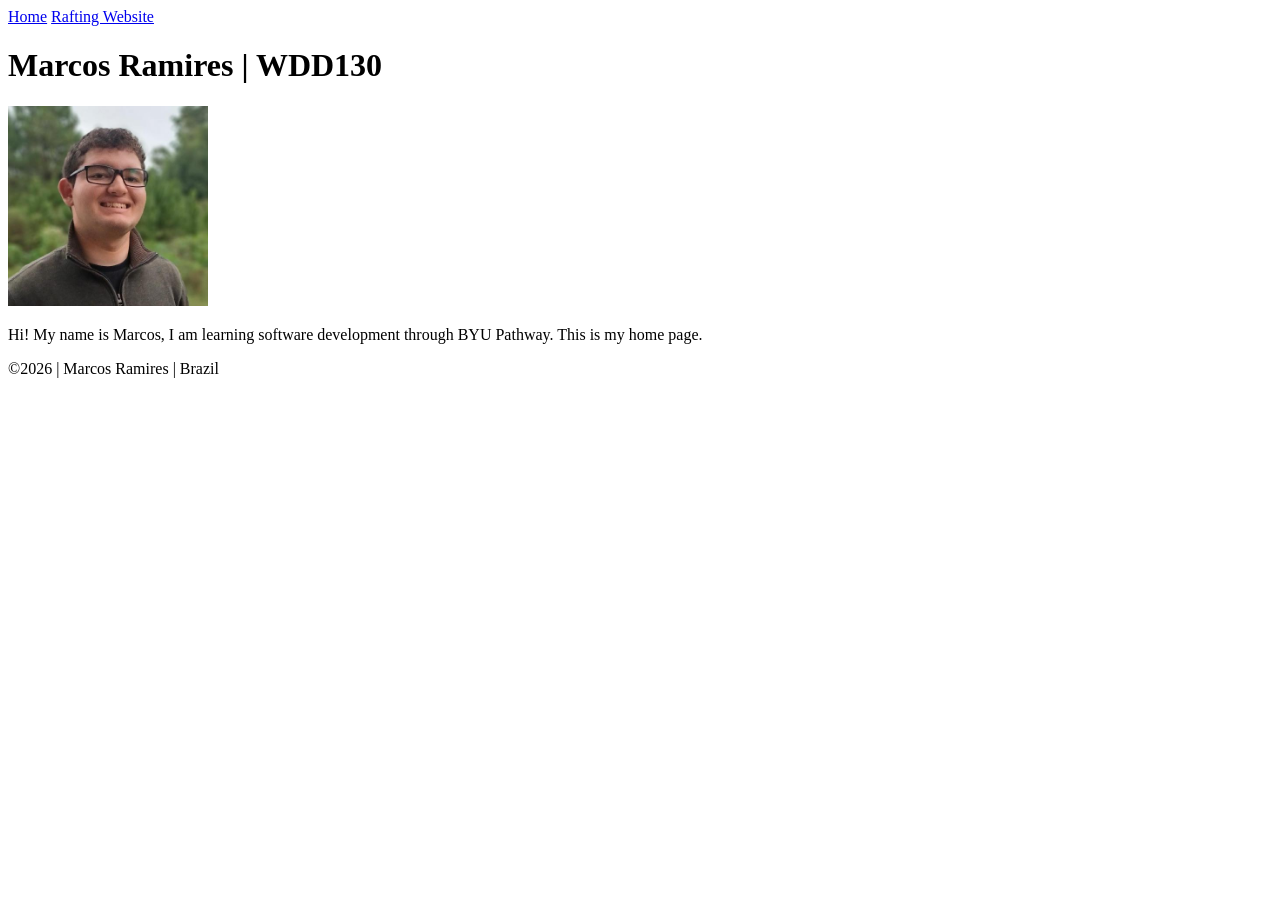
==== index.html @ 8be40625 "feat(index): customize home page to match week01 assignments" ====
<!DOCTYPE html>
<html lang="en">

<head>
    <meta charset="UTF-8">
    <meta name="viewport" content="width=device-width, initial-scale=1.0">
    <title>Marcos Ramires | WDD130</title>
</head>

<body>
    <header>
        <nav>
            <a href="#">Home</a>
            <a href="wwr/">Rafting Website</a>
        </nav>
    </header>
    <main>
        <h1>Marcos Ramires | WDD130</h1>
        <img src="images/profile.jpg" alt="Marcos Ramires" width="200px">
        <p>Hi! My name is Marcos, I am learning software development through BYU Pathway. This is my home page.</p>
    </main>
    <footer>
        <p>
            ©2026 | Marcos Ramires | Brazil
        </p>
    </footer>
</body>

</html>
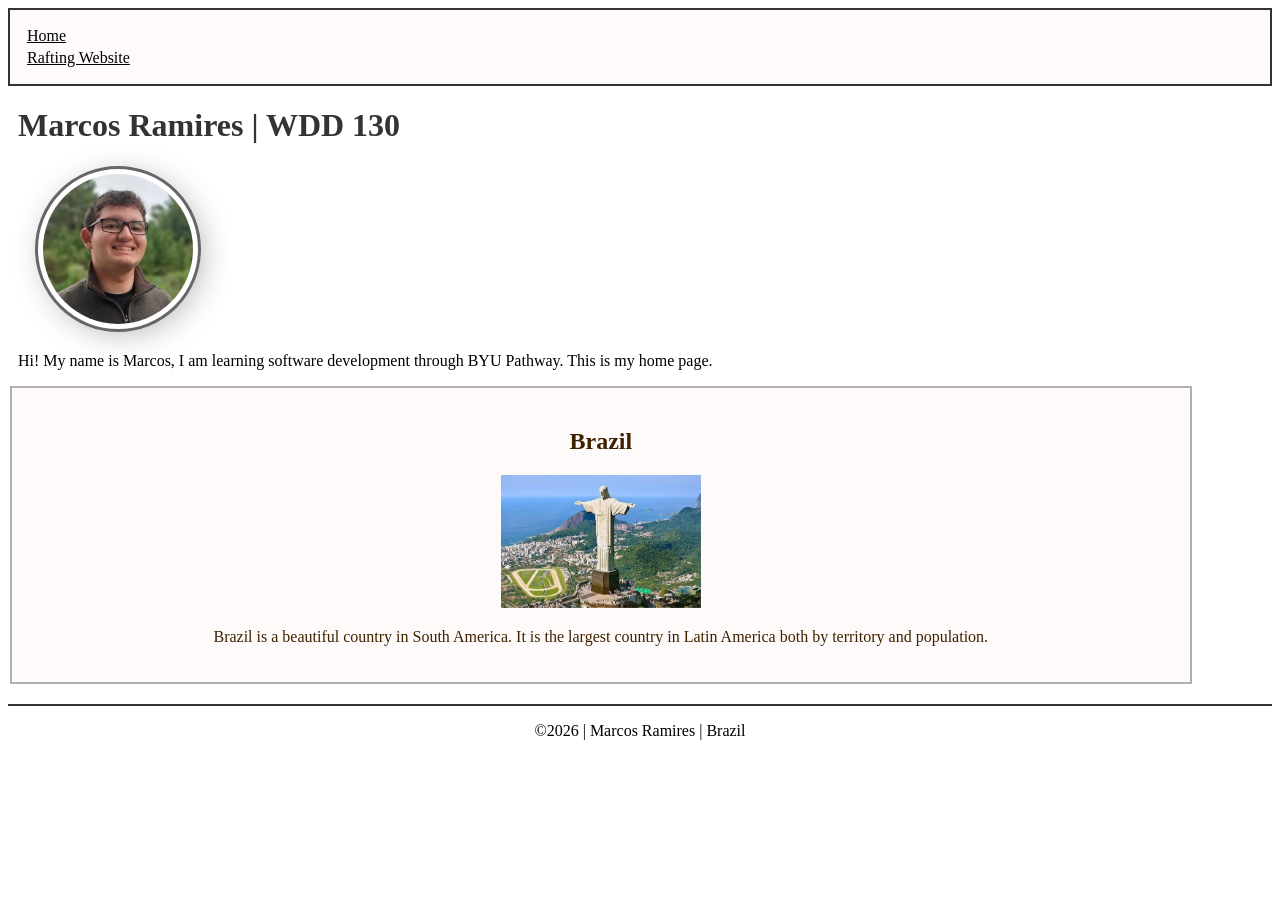
==== commit 0e92a45a: "week 02 home page enhancements" ====
--- a/index.html
+++ b/index.html
@@ -5,6 +5,10 @@
     <meta charset="UTF-8">
     <meta name="viewport" content="width=device-width, initial-scale=1.0">
     <title>Marcos Ramires | WDD130</title>
+    <meta name="description" content="Marcos Ramires' BYU-Idaho WDD 130 course home page">
+    <meta name="author" content="Marcos Ramires">
+
+    <link rel="stylesheet" href="styles/styles.css">
 </head>
 
 <body>
@@ -15,10 +19,15 @@
         </nav>
     </header>
     <main>
-        <h1>Marcos Ramires | WDD130</h1>
-        <img src="images/profile.jpg" alt="Marcos Ramires" width="200px">
+        <h1>Marcos Ramires | WDD 130</h1>
+        <img src="images/profile.jpg" alt="Marcos Ramires">
         <p>Hi! My name is Marcos, I am learning software development through BYU Pathway. This is my home page.</p>
     </main>
+    <aside>
+        <h2>Brazil</h2>
+        <img src="images/brazil.jpg" alt="Picture of Christ the Redeemer in Brazil">
+        <p>Brazil is a beautiful country in South America. It is the largest country in Latin America both by territory and population.</p>
+    </aside>
     <footer>
         <p>
             ©2026 | Marcos Ramires | Brazil
--- a/styles/styles.css
+++ b/styles/styles.css
@@ -0,0 +1,57 @@
+main {
+    max-width: 840px;
+    margin: 10px;
+}
+
+main img {
+    width: 150px;
+    height: auto;
+    border: 3px solid rgb(0 0 0 / 0.6);
+    border-radius: 50%;
+    padding: 5px;
+    box-shadow: 5px 5px 32px -5px rgb(0 0 0 / 0.3);
+    margin-left: 2%;
+
+}
+
+aside {
+    width: 90%;
+    margin: 2px;
+    border: 2px solid rgb(0 0 0 / 0.3);
+    padding: 20px;
+    background-color: snow;
+    color: rgb(62, 34, 0);
+    text-align: center;
+}
+
+aside img {
+    width: 200px;
+    height: auto;
+}
+
+p {
+    padding: 0;
+    font-size: 16px;
+}
+
+footer {
+    margin-top: 20px;
+    border-top: 2px solid #333;
+    text-align: center;
+}
+
+nav {
+    background-color: snow;
+    padding: 15px;
+    border: 2px solid #333
+}
+
+nav a {
+    color: #000;
+    padding: 2px;
+    display: block;
+}
+
+h1 {
+    color: #333;
+}
